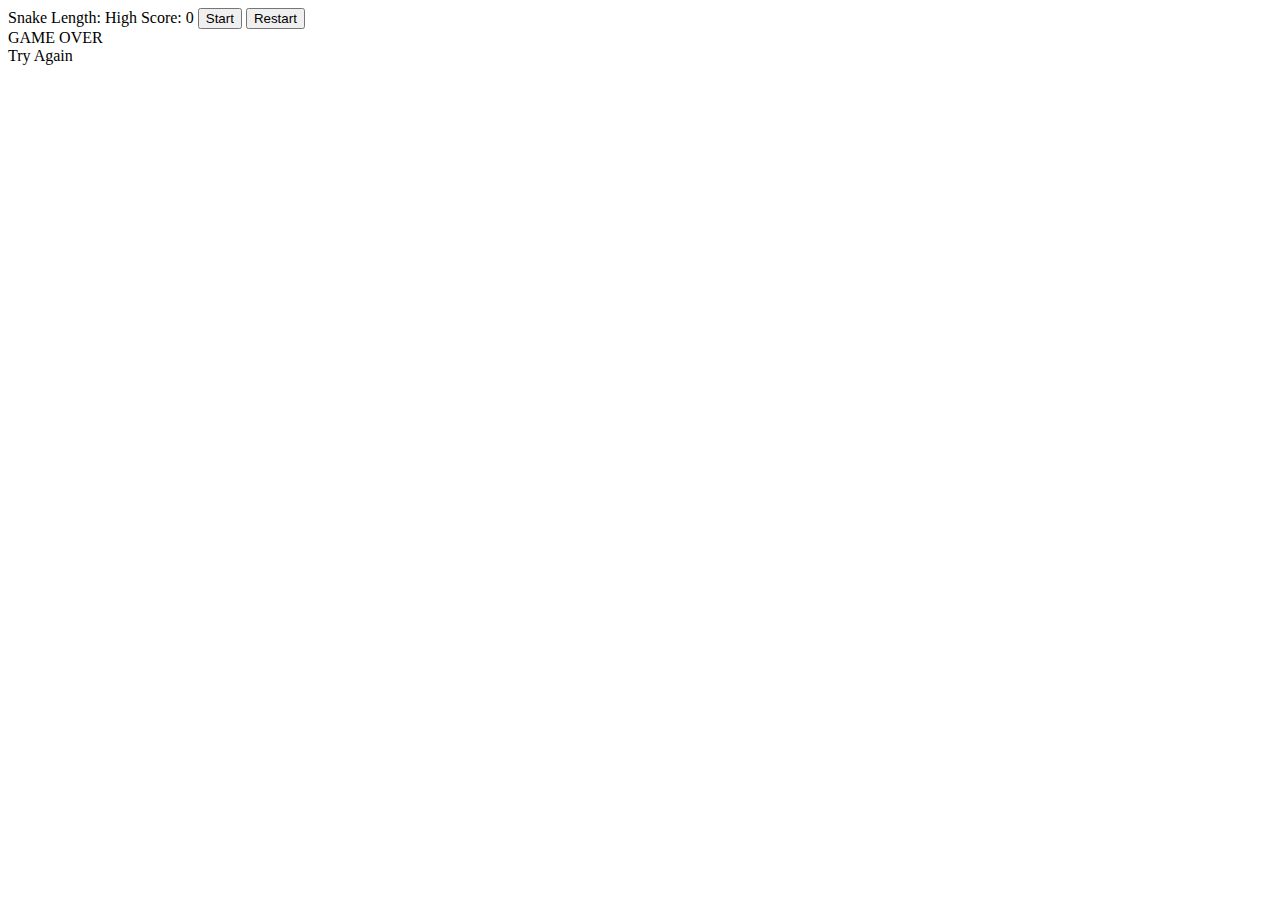
==== game.html @ e8a5dc84 "First pages commit" ====
﻿<!DOCTYPE html>
<html>
<head>
<meta charset=utf-8 />
<title>Snake JS</title>
<link rel="stylesheet" href="style.css"/>
<script src="script.js" type="text/javascript"></script>
</head>
<body>
  
  <div id="info">
  <span id="lengthEl">Snake Length: <span id="score"></span></span> 
  <span id="hiscoreEl">High Score: <span id="hiscore">0</span></span>
  <button id="start">Start</button>
  <button id="restart">Restart</button>
  </div>
  <div id="fieldEl">
   
  </div>
  <span id="youlose">GAME OVER<br><a id="tryagain">Try Again</a></span>
</body>
</html>
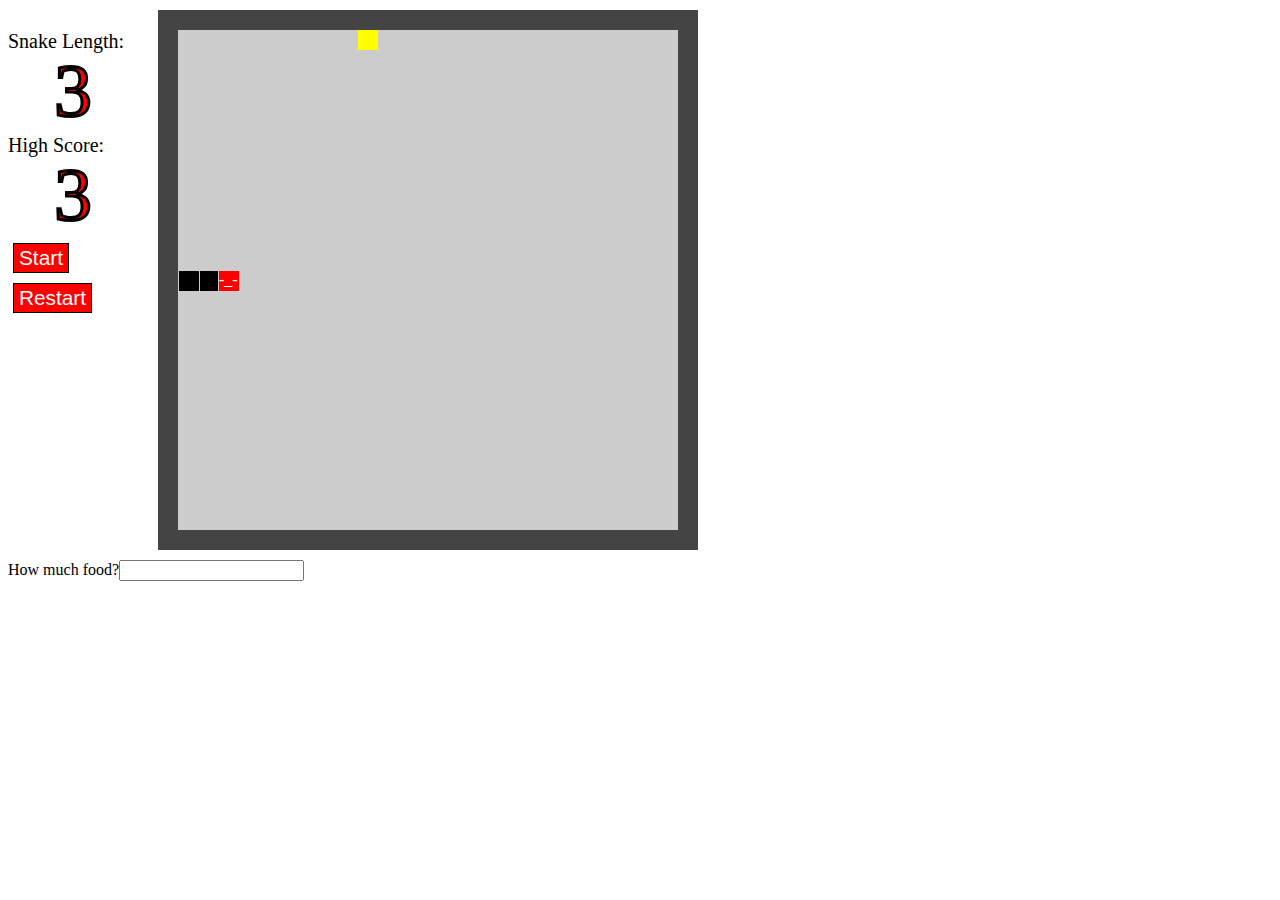
==== commit 86a05501: "Added food input" ====
--- a/game.html
+++ b/game.html
@@ -2,6 +2,7 @@
 <html>
 <head>
 <meta charset=utf-8 />
+<head>
 <title>Snake JS</title>
 <link rel="stylesheet" href="style.css"/>
 <script src="script.js" type="text/javascript"></script>
@@ -18,5 +19,6 @@
    
   </div>
   <span id="youlose">GAME OVER<br><a id="tryagain">Try Again</a></span>
+  <label for=foodNum>How much food?</label><input type="text" id=foodNum>
 </body>
 </html>--- a/style.css
+++ b/style.css
@@ -0,0 +1,90 @@
+﻿  #fieldEl {
+    background-color:#ccc;
+    width:500px;
+    height:500px;
+    position:relative;
+    margin:30px 0px 30px 170px;
+    }
+  .block {
+    position:absolute;
+    left:0;
+    top:0;
+    display:block;
+    width:20px;
+    height:20px;
+    background-color:#000;
+    border:1px solid #ccc;
+  }
+  .food
+  {
+    position:absolute;
+    background-color:#ff0;
+    width:20px;
+    height:20px;
+  }
+  .head {
+    background:red; 
+    z-index:5;
+  }
+  .head:before {
+    color:#fff;
+    content:"-_-";
+    
+  }
+  .wall {
+    background-color:#444;
+    border:none;
+  }
+  #info {
+    float:left;
+    width:130px;
+   
+  }
+  #lengthEl, #hiscoreEl
+  {
+    
+    font-family:Impact;
+   font-size:20px;
+  }
+  #score, #hiscore
+  {
+    display:block;
+    margin-top:-5px;
+    -webkit-text-stroke:3px black;
+    color:red;
+    font-size:75px;
+    text-align:center;
+}
+  button 
+  {
+    color:#fff;
+    background-color:#f00;
+    border:1px solid black;
+    padding:2px 5px;
+    font-size:1.3em;
+    margin:5px;
+   
+}
+  #youlose {
+    position:absolute;
+    display:block;
+    z-index:10;
+    background-color:rgba(0,0,0,.7);
+    width:100%;
+    height:100%;
+    top:0;
+    left:0;
+    font-family:Impact;
+    color:white;
+    text-align:center;
+    padding-top:100px;
+    font-size:120px;
+    -webkit-text-stroke:2px #f00;
+    display:none;
+  }
+  #tryagain {
+    font-size:50px;
+      display:block;
+    -webkit-text-stroke:2px #500;
+    cursor:pointer;
+  }
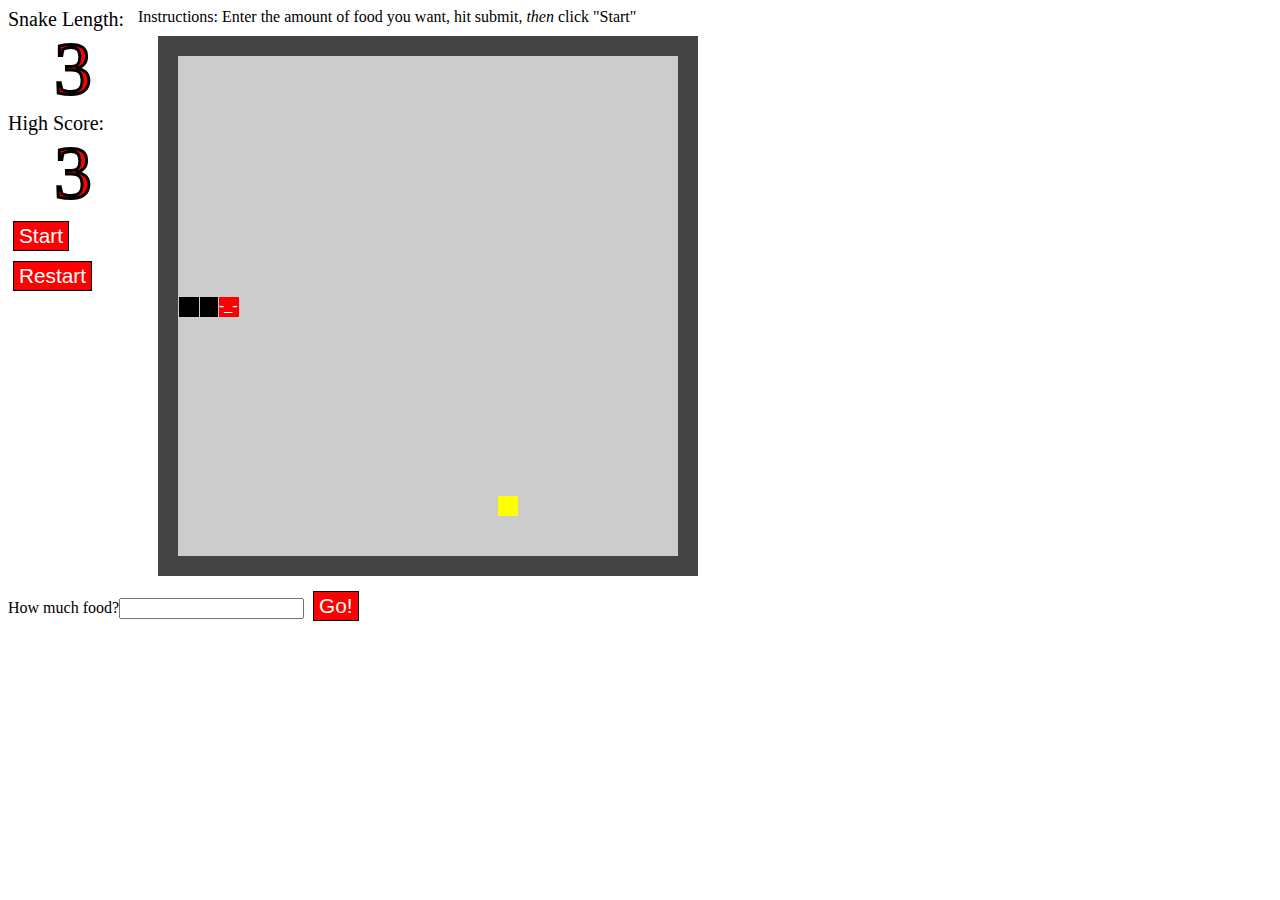
==== commit fb029294: "Edited game.html via GitHub" ====
--- a/game.html
+++ b/game.html
@@ -8,7 +8,7 @@
 <script src="script.js" type="text/javascript"></script>
 </head>
 <body>
-  
+  Instructions: Enter the amount of food you want, hit submit, <em>then</em> click "Start"
   <div id="info">
   <span id="lengthEl">Snake Length: <span id="score"></span></span> 
   <span id="hiscoreEl">High Score: <span id="hiscore">0</span></span>
@@ -20,5 +20,6 @@
   </div>
   <span id="youlose">GAME OVER<br><a id="tryagain">Try Again</a></span>
   <label for=foodNum>How much food?</label><input type="text" id=foodNum>
+  <button id="submit">Go!</button>
 </body>
 </html>